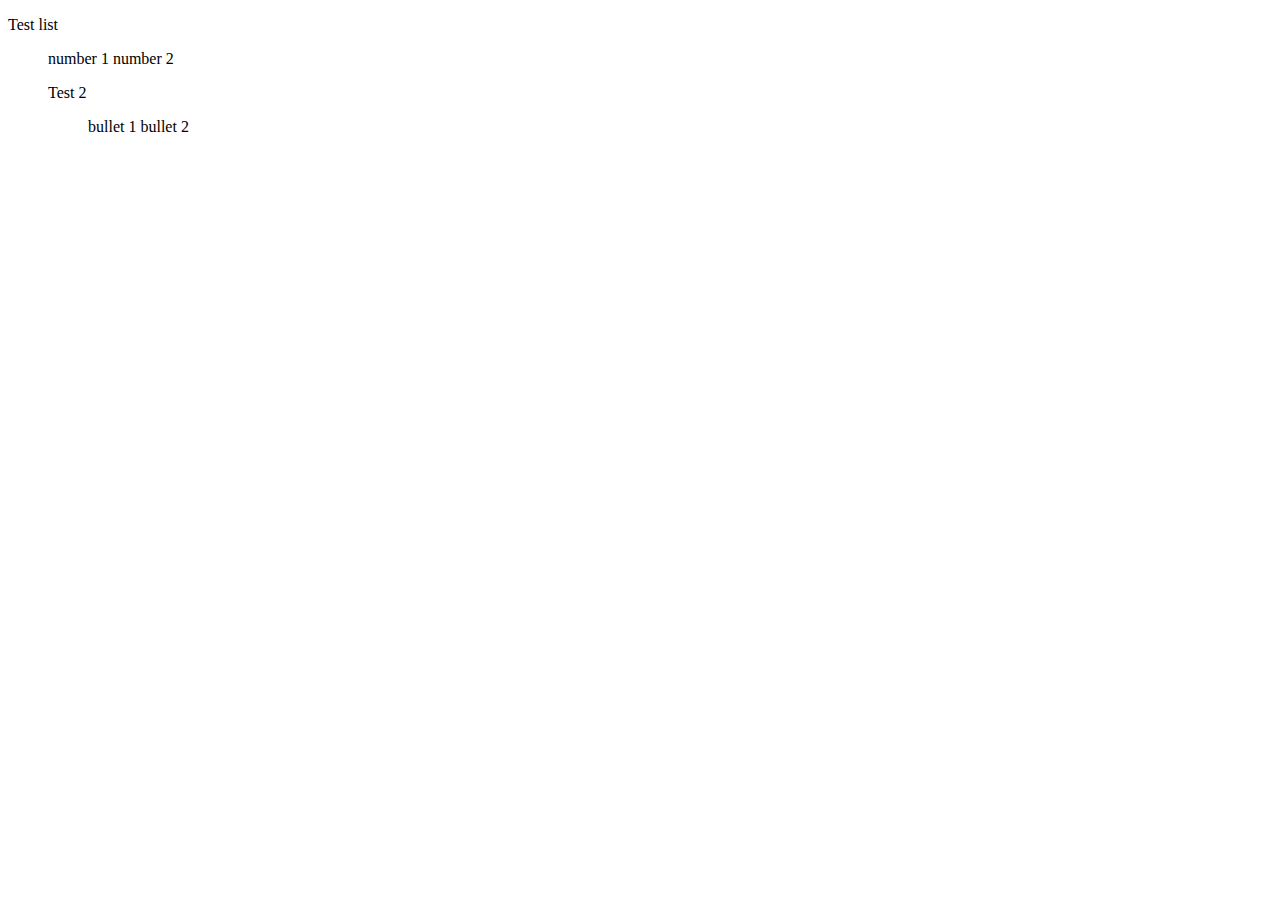
==== practice-coding.html @ ab3c2813 "Add files via upload" ====
<!DOCTYPE html>
<html lang="en-US">
<head>
               <meta charset="utf-8">
               <title>Page Title</title>
</head>
<body>
    <main>
<p> Test list </p> 
<ol>
    <il> number 1 <il>
    <il> number 2 <il> 

<p> Test 2 </p>
<ul>
    <il> bullet 1 <il>
    <il> bullet 2 <il>
    </main>
</body>
</html>
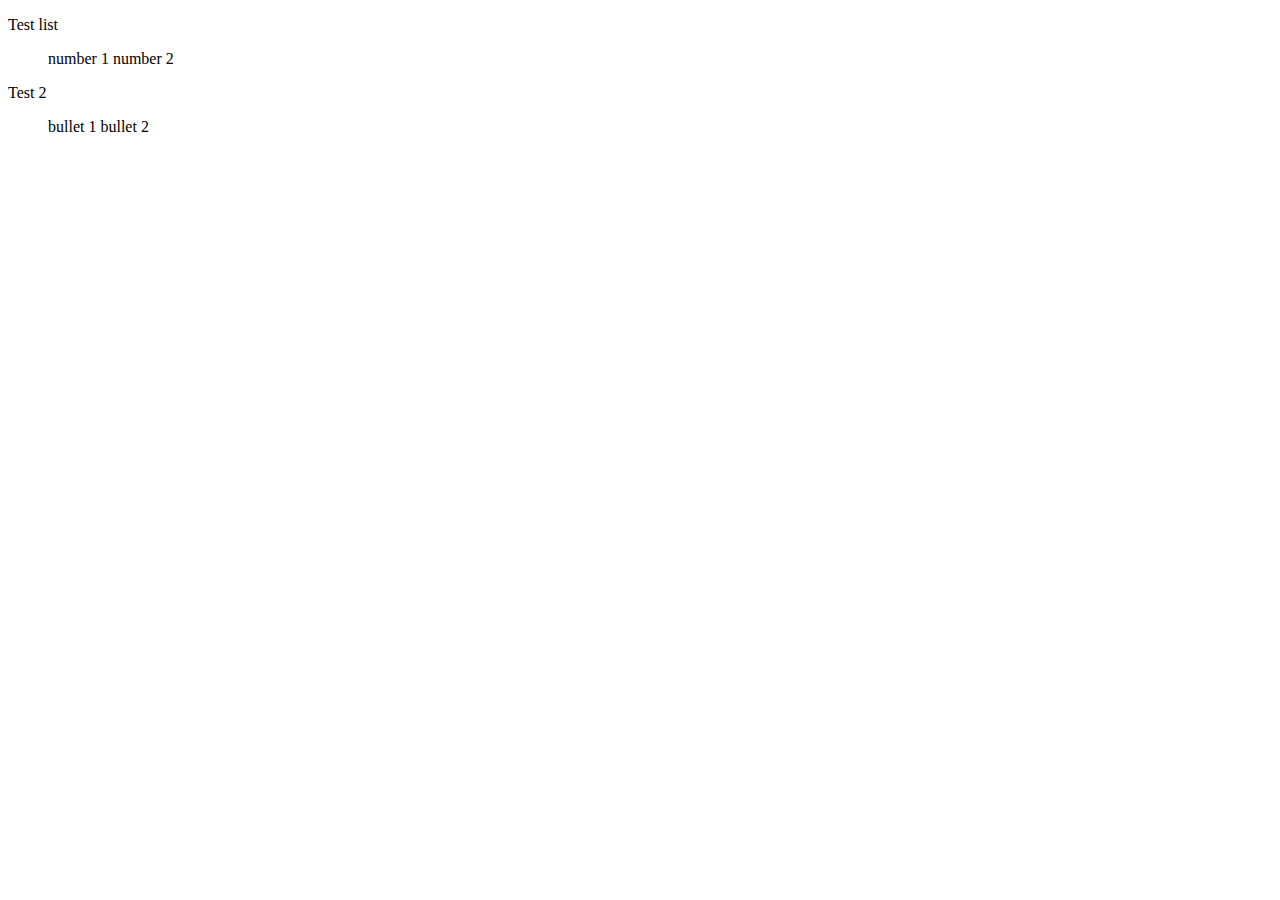
==== commit 8495e1c2: "Update practice-coding.html" ====
--- a/practice-coding.html
+++ b/practice-coding.html
@@ -1,4 +1,3 @@
-
 <!DOCTYPE html>
 <html lang="en-US">
 <head>
@@ -9,13 +8,14 @@
     <main>
 <p> Test list </p> 
 <ol>
-    <il> number 1 <il>
-    <il> number 2 <il> 
-
+    <il> number 1 </il>
+    <il> number 2 </il> 
+</ol>
 <p> Test 2 </p>
 <ul>
-    <il> bullet 1 <il>
-    <il> bullet 2 <il>
+    <il> bullet 1 </il>
+    <il> bullet 2 </il>
+</ul>
     </main>
 </body>
-</html>+</html>
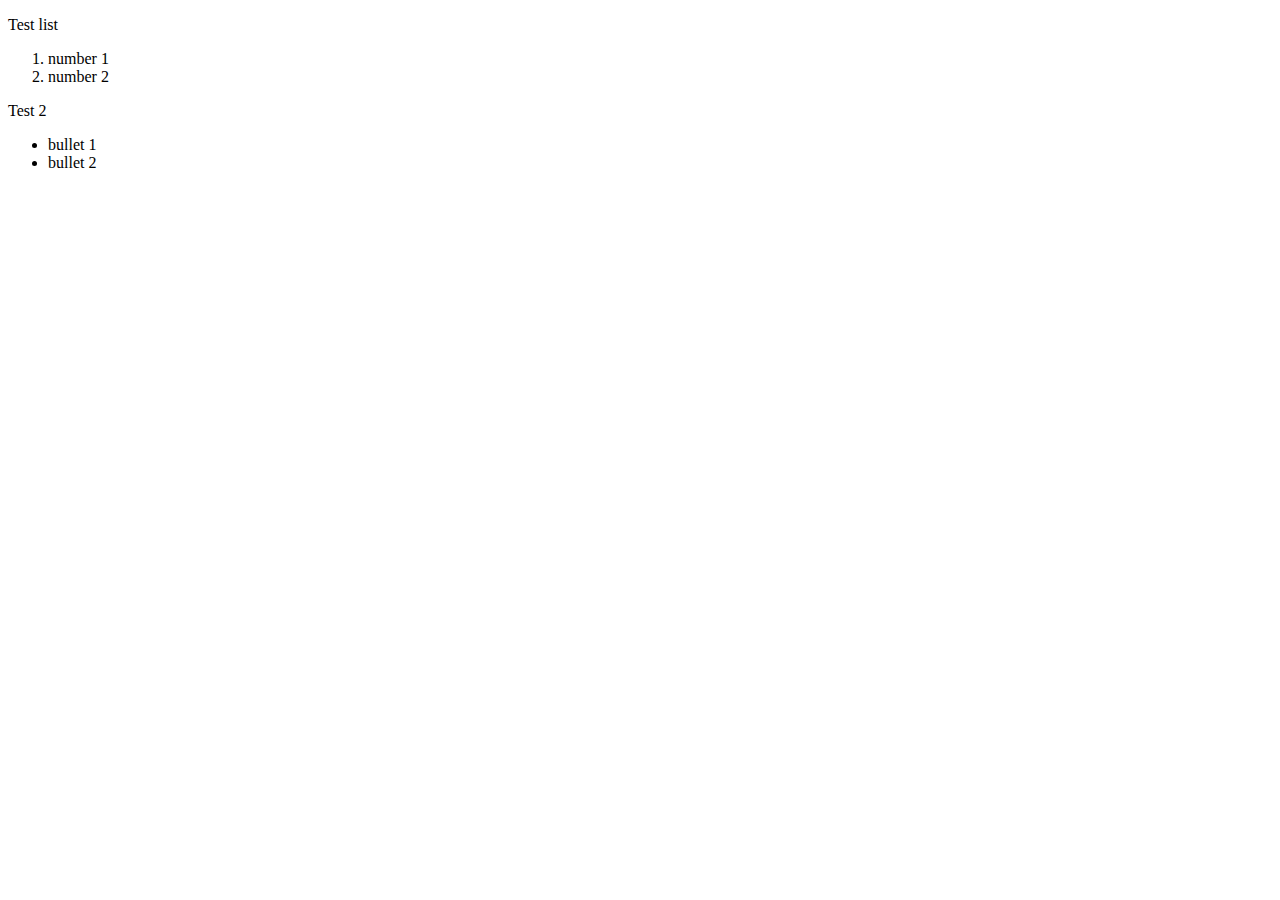
==== commit 6a3e01cf: "Add files via upload" ====
--- a/practice-coding.html
+++ b/practice-coding.html
@@ -5,17 +5,16 @@
                <title>Page Title</title>
 </head>
 <body>
-    <main>
-<p> Test list </p> 
+<p>Test list</p> 
 <ol>
-    <il> number 1 </il>
-    <il> number 2 </il> 
+    <li>number 1</li>
+    <li>number 2</li> 
 </ol>
-<p> Test 2 </p>
+
+<p>Test 2</p>
 <ul>
-    <il> bullet 1 </il>
-    <il> bullet 2 </il>
+    <li>bullet 1</li>
+    <li>bullet 2</li>
 </ul>
-    </main>
 </body>
-</html>
+</html>